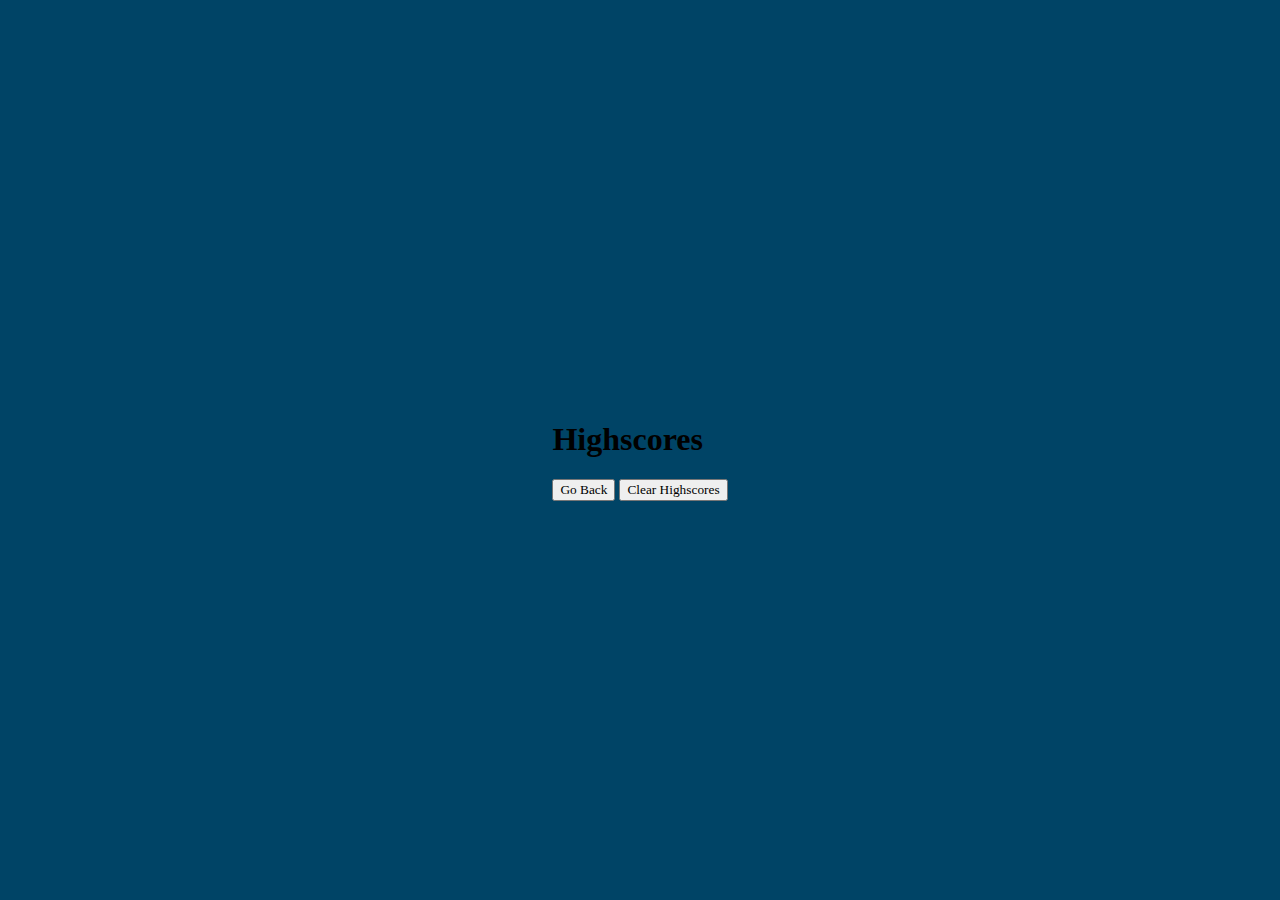
==== scores.html @ 00f039c4 "create separate html to display score and localstorage criteria" ====
<!DOCTYPE html>
<html lang="en">
  <head>
      <!--Established Document HTML-->
    <meta charset="UTF-8" />
    <meta name="viewport" content="width=device-width, initial-scale=1.0" />
    <meta http-equiv="X-UA-Compatible" content="ie=edge" />
    <title>Web API Quiz Homework</title>
    <link rel="stylesheet" href="style.css" />
    <script defer src="script.js"></script>

</head>

<body>
    <div class="wrapper" id="scorepage">
      <h1>Highscores</h1>
      <ol id="highscores"></ol>
      <a href="index.html"><button>Go Back</button></a>
      <button id="clear">Clear Highscores</button>
    </div>
    <script src="./script.js"></script>
    
</body>




</html>
---- style.css ----
*, *::before, *::after {
      font-family: Gotham Rounded;
  }
  /* Give the body of the page color size(width-height) specifications  */
  
  :root {
    --hue-neutral: 200;
    --hue-wrong: 0;
    --hue-correct: 145;
  }
  
    
  
  
  body {
    --hue: var(--hue-neutral);
    padding: 0;
    margin: 0;
    display: flex;
    width: 100vw;
    height: 100vh;
    justify-content: center;
    align-items: center;
    background-color: hsl(var(--hue), 100%, 20%);
  }

  /* Give the container of the button(grid) color size(width-height) specifications  */
  
  .container {
    width: 400px;
    max-width: 80%;
    background-color: white;
    border-radius: 5px;
    padding: 10px;
    box-shadow: 0 0 10px 2px;
  }
  
  .btn-grid {
    display: grid;
    grid-template-columns: repeat(2, auto);
    gap: 20px;
    margin: 20px 0;
  }
  
  .btn {
    --hue: var(--hue-neutral);
    border: 1px solid hsl(var(--hue), 100%, 30%);
    background-color: hsl(var(--hue), 100%, 50%);
    border-radius: 5px;
    padding: 5px 10px;
    color: white;
    outline: none;
  }
  
  .btn:hover {
    border-color: black;
  }
  
  .btn.correct {
    --hue: var(--hue-correct);
    color: black;
  }
  
  .btn.wrong {
    --hue: var(--hue-wrong);
  }
  
  .start-btn, .next-btn {
    font-size: 1.5rem;
    font-weight: bold;
    padding: 10px 20px;
  }
    /* Center the buttons page  */
  .controls {
    display: flex;
    justify-content: center;
    align-items: center;
  }
  
  .hide {
    display: none;
  }

  .score-count-display {
    padding: 20px;
        width: 100px;
        margin: 20px;
    background-color: white;
    float: right;
  }

.timer-display{
  padding: 20px;
  width: 100px;
  margin: 20px;
    background-color: white;
    float: left;
   
 }
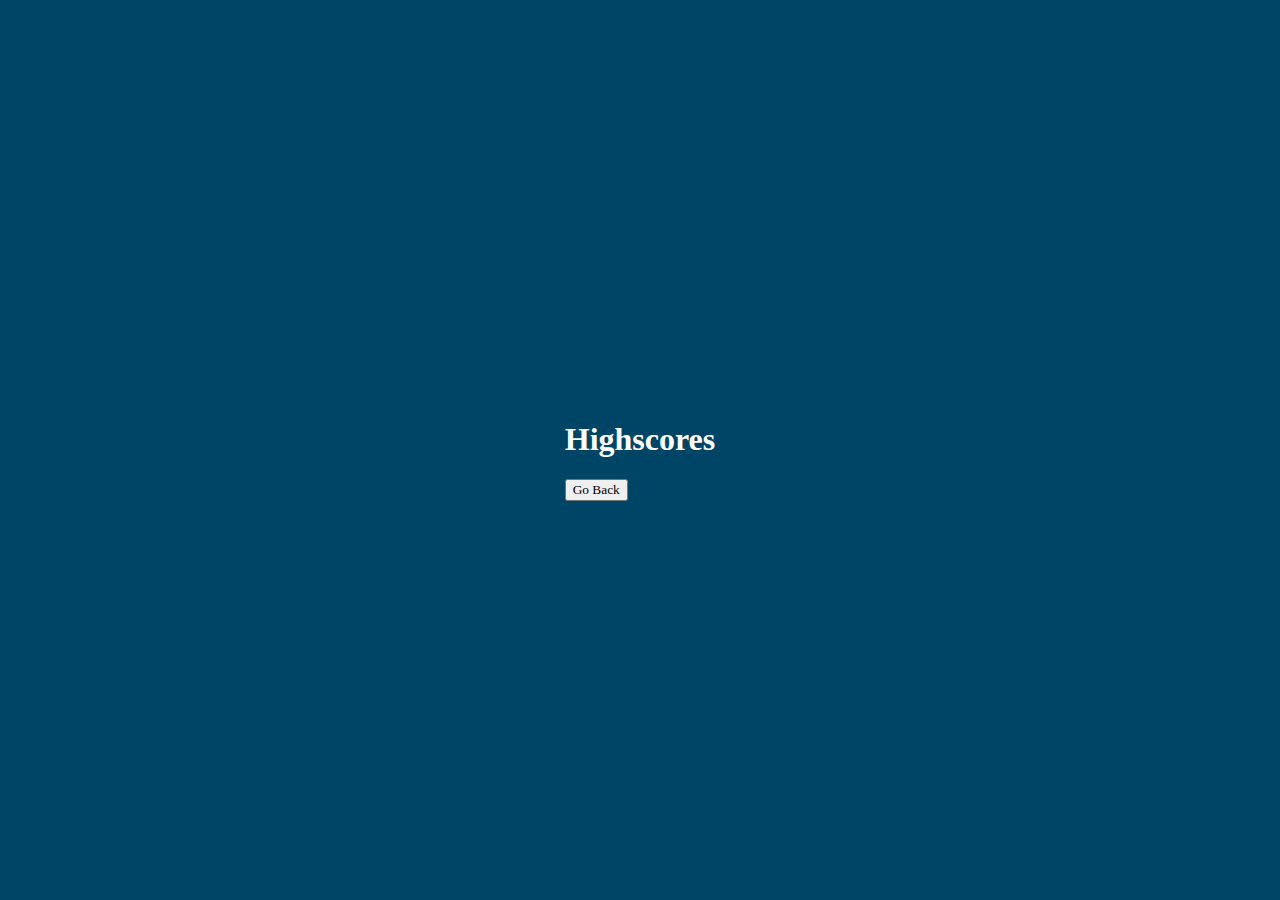
==== commit 685103b0: "Added final styling and highscore function" ====
--- a/scores.html
+++ b/scores.html
@@ -8,15 +8,35 @@
     <title>Web API Quiz Homework</title>
     <link rel="stylesheet" href="style.css" />
     <script defer src="script.js"></script>
+    <script>
+     window.onload = function() {
+
+   
+    var highscores = window.localStorage.getItem("highscores");
+    highscores = JSON.parse(highscores)
+     
+    var displayHighScore = document.getElementById('highscores'); 
+    
+    
+    for(var i=0; i < highscores.length; i++){
+      
+     var newEntry = document.createElement('li'); 
+      newEntry.innerText =(highscores)[i].name + " " + highscores[i].score
+      
+      displayHighScore.appendChild(newEntry);
+    }
+    }
+    </script>
+
 
 </head>
 
 <body>
-    <div class="wrapper" id="scorepage">
+    <div class="wrapper" style=color:white id="scorepage">
       <h1>Highscores</h1>
       <ol id="highscores"></ol>
       <a href="index.html"><button>Go Back</button></a>
-      <button id="clear">Clear Highscores</button>
+      
     </div>
     <script src="./script.js"></script>
     
--- a/style.css
+++ b/style.css
@@ -98,5 +98,3 @@
     float: left;
    
  }
-
-
